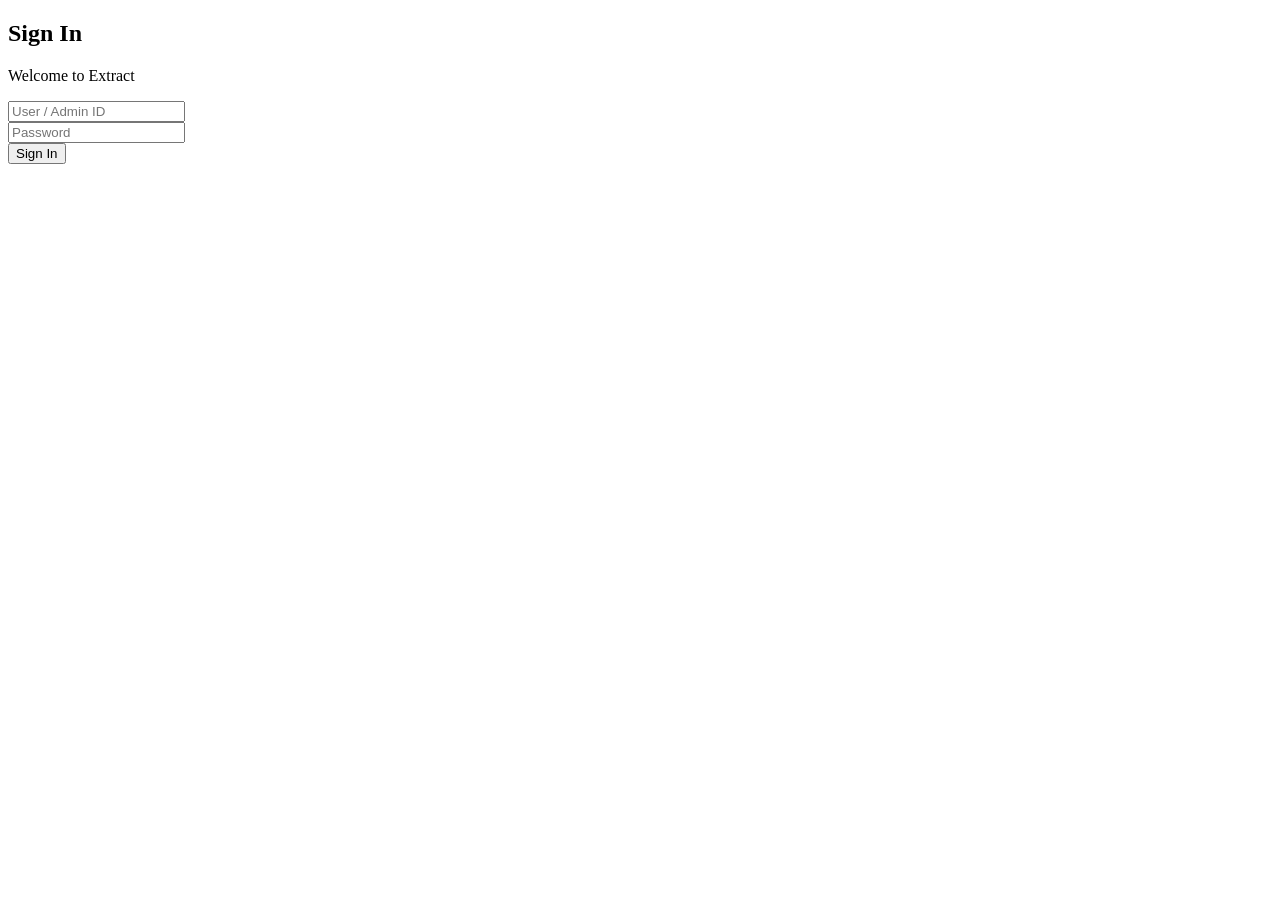
==== frontend/index.html @ 5da9a66e "Update links to use index.css and index.js" ====
<!DOCTYPE html>
<html lang="en">
<head>
  <meta charset="UTF-8" />
  <meta name="viewport" content="width=device-width, initial-scale=1.0" />
  <title>Sign In | Extract</title>

  <link rel="stylesheet" href="css/index.css" />
</head>
<body>

  <div class="login-wrapper">

    <div class="login-card">

      <h2 class="title">Sign In</h2>
      <p class="subtitle">Welcome to Extract</p>

      <div class="input-group">
        <input type="text" id="userId" placeholder="User / Admin ID" />
      </div>

      <div class="input-group">
        <input type="password" id="password" placeholder="Password" />
      </div>

      <button id="loginBtn">Sign In</button>
      

      <p class="error" id="errorMsg"></p>

    </div>

  </div>

  <script src="js/index.js"></script>
</body>
</html>
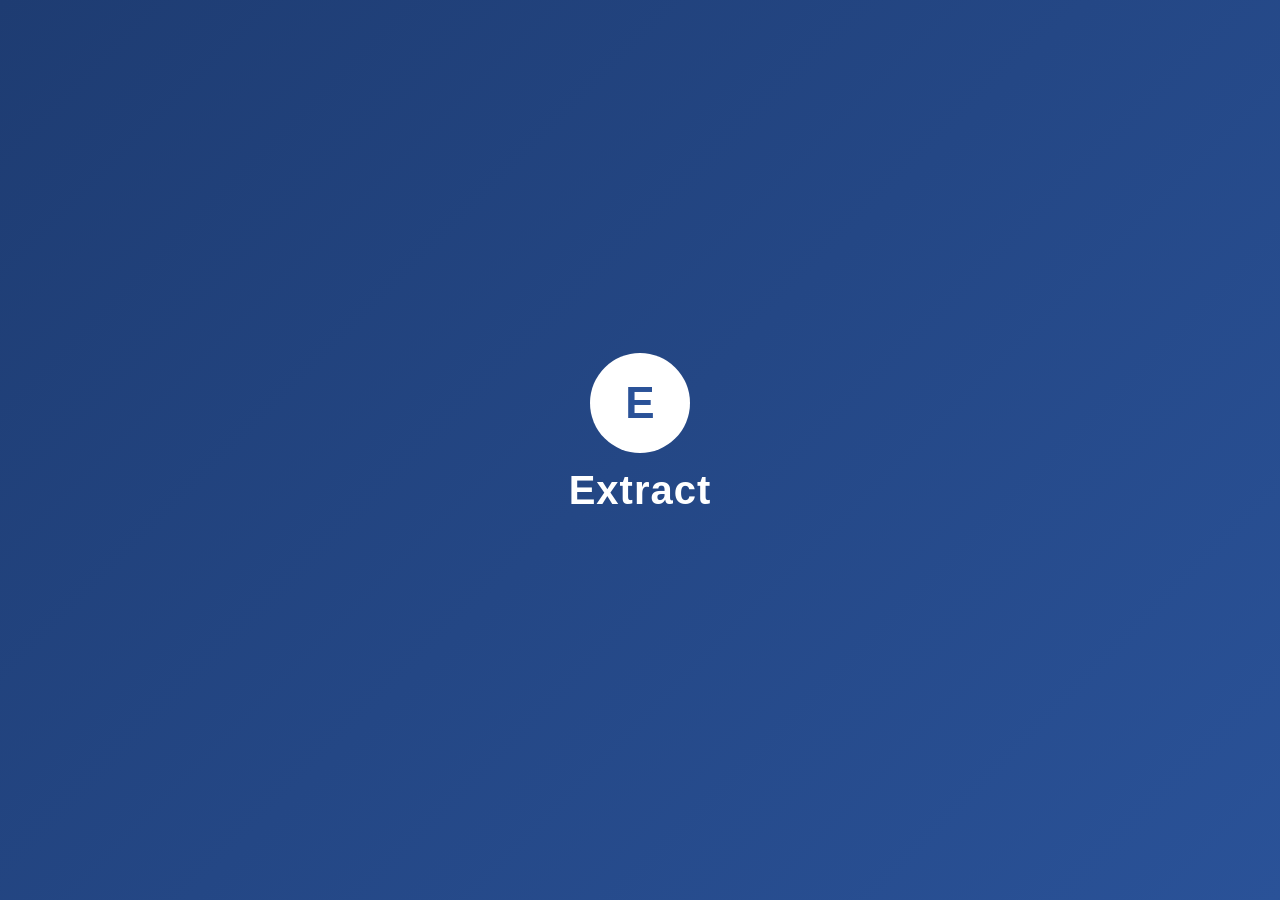
==== commit 0e212416: "Update HTML to use index.css and index.js" ====
--- a/frontend/index.html
+++ b/frontend/index.html
@@ -3,32 +3,27 @@
 <head>
   <meta charset="UTF-8" />
   <meta name="viewport" content="width=device-width, initial-scale=1.0" />
-  <title>Sign In | Extract</title>
+  <title>Extract | Loading</title>
 
   <link rel="stylesheet" href="css/index.css" />
 </head>
 <body>
 
-  <div class="login-wrapper">
+  <div class="landing-container">
 
-    <div class="login-card">
+    <!-- Logo -->
+    <div class="logo">
+      E
+    </div>
 
-      <h2 class="title">Sign In</h2>
-      <p class="subtitle">Welcome to Extract</p>
+    <!-- App Name -->
+    <h1 class="app-name">Extract</h1>
 
-      <div class="input-group">
-        <input type="text" id="userId" placeholder="User / Admin ID" />
-      </div>
-
-      <div class="input-group">
-        <input type="password" id="password" placeholder="Password" />
-      </div>
-
-      <button id="loginBtn">Sign In</button>
-      
-
-      <p class="error" id="errorMsg"></p>
-
+    <!-- Loading Dots -->
+    <div class="loader">
+      <span></span>
+      <span></span>
+      <span></span>
     </div>
 
   </div>
--- a/frontend/css/index.css
+++ b/frontend/css/index.css
@@ -0,0 +1,89 @@
+/* RESET */
+* {
+  margin: 0;
+  padding: 0;
+  box-sizing: border-box;
+}
+
+/* BODY BACKGROUND */
+body {
+  height: 100vh;
+  background: linear-gradient(135deg, #1e3c72, #2a5298);
+  font-family: "Segoe UI", Arial, sans-serif;
+}
+
+/* CENTER EVERYTHING */
+.landing-container {
+  height: 100%;
+  display: flex;
+  flex-direction: column;
+  justify-content: center;
+  align-items: center;
+  color: white;
+}
+
+/* LOGO */
+.logo {
+  width: 80px;
+  height: 80px;
+  background-color: white;
+  color: #2a5298;
+  font-size: 36px;
+  font-weight: bold;
+  border-radius: 50%;
+  display: flex;
+  justify-content: center;
+  align-items: center;
+  margin-bottom: 15px;
+}
+
+/* APP NAME */
+.app-name {
+  font-size: 32px;
+  margin-bottom: 25px;
+  letter-spacing: 1px;
+}
+
+/* LOADER */
+.loader {
+  display: flex;
+  gap: 8px;
+}
+
+.loader span {
+  width: 10px;
+  height: 10px;
+  background-color: white;
+  border-radius: 50%;
+  animation: bounce 1.4s infinite ease-in-out both;
+}
+
+.loader span:nth-child(1) {
+  animation-delay: -0.32s;
+}
+.loader span:nth-child(2) {
+  animation-delay: -0.16s;
+}
+
+/* ANIMATION */
+@keyframes bounce {
+  0%, 80%, 100% {
+    transform: scale(0);
+  }
+  40% {
+    transform: scale(1);
+  }
+}
+
+/* RESPONSIVE ADJUSTMENTS */
+@media (min-width: 768px) {
+  .logo {
+    width: 100px;
+    height: 100px;
+    font-size: 44px;
+  }
+
+  .app-name {
+    font-size: 40px;
+  }
+}
